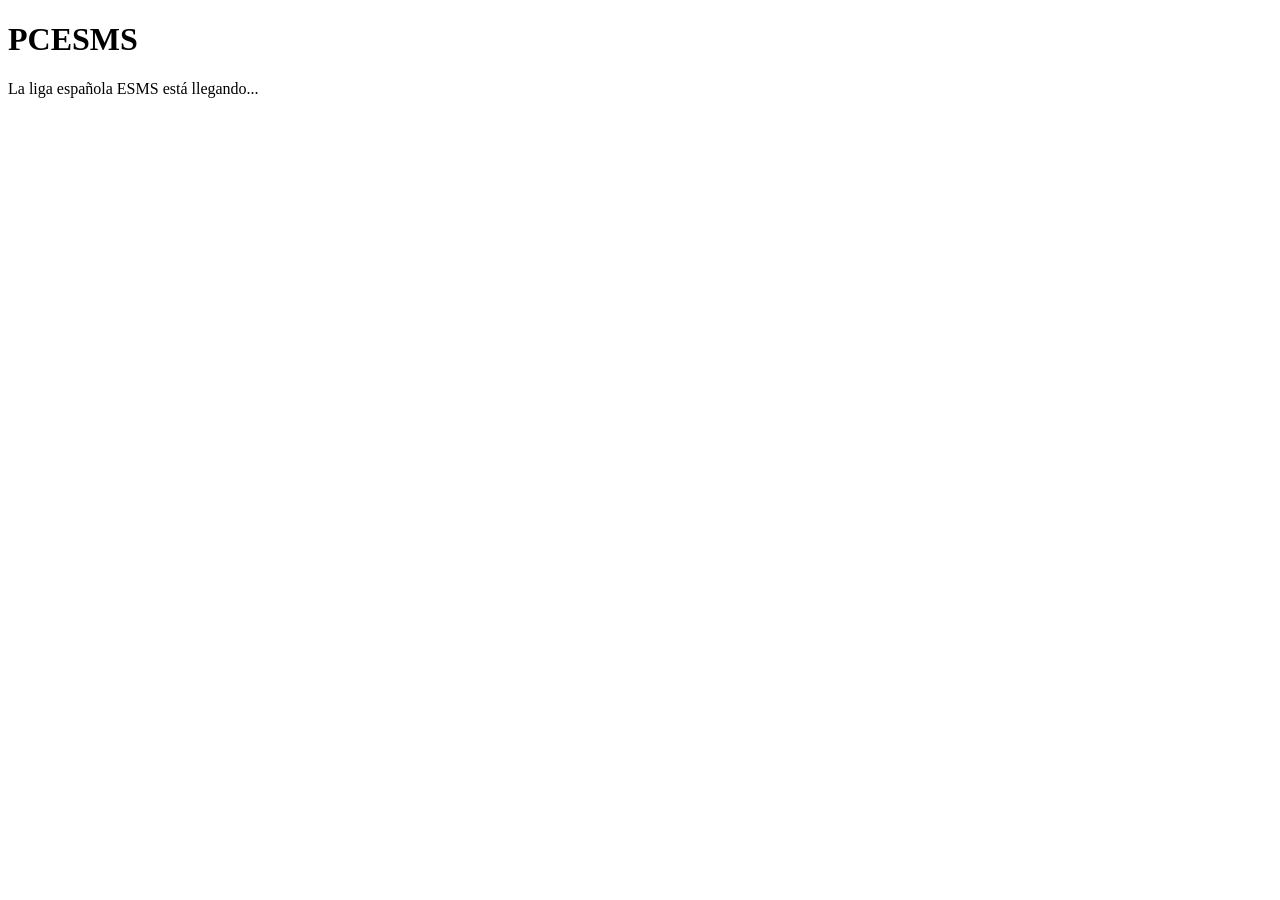
==== index.html @ e2a8f061 "index page" ====
<!DOCTYPE html>
<html lang="es">
<head>
    <meta charset="UTF-8">
    <meta name="viewport" content="width=device-width, initial-scale=1.0">
    <title>PCESMS</title>
</head>
<body>

    <h1>PCESMS</h1>
    <p>La liga española ESMS está llegando...</p>

</body>
</html>
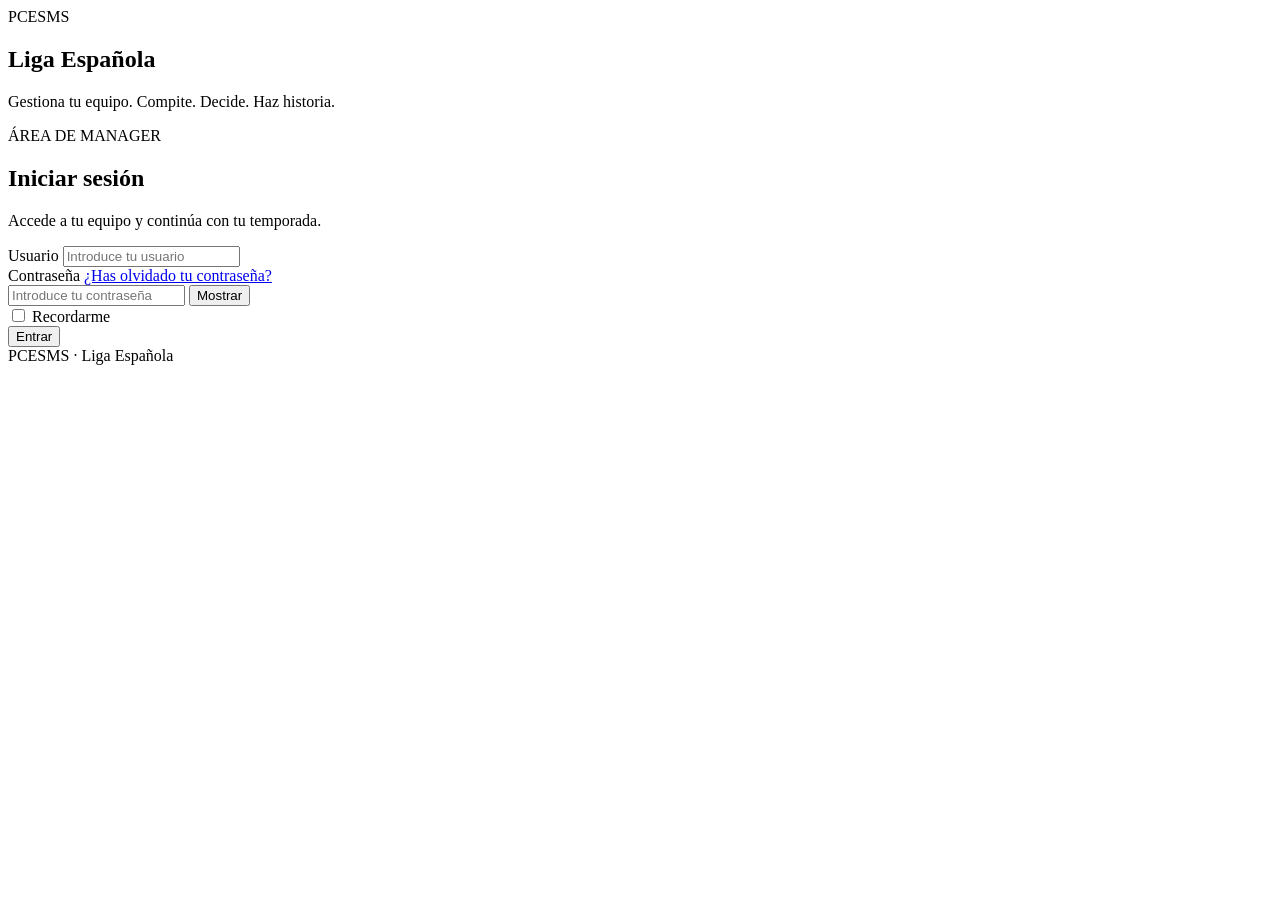
==== commit 05da27b9: "Create frontend structure" ====
--- a/index.html
+++ b/index.html
@@ -2,13 +2,217 @@
 <html lang="es">
 <head>
     <meta charset="UTF-8">
-    <meta name="viewport" content="width=device-width, initial-scale=1.0">
-    <title>PCESMS</title>
+
+    <meta name="viewport"
+          content="width=device-width, initial-scale=1.0">
+
+    <meta name="description"
+          content="PCESMS - Liga Española">
+
+    <title>PCESMS · Liga Española</title>
+
+    <!-- CSS global -->
+    <link rel="stylesheet" href="css/global.css">
+
+    <!-- CSS específico del login -->
+    <link rel="stylesheet" href="css/login.css">
 </head>
-<body>
-
-    <h1>PCESMS</h1>
-    <p>La liga española ESMS está llegando...</p>
+
+<body class="login-page">
+
+    <main class="login-container">
+
+        <!-- ==========================================
+             PANEL DE PRESENTACIÓN
+             ========================================== -->
+        <section class="login-brand">
+
+            <div class="brand-content">
+
+                <div class="brand-logo">
+                    PCESMS
+                </div>
+
+                <div class="brand-divider"></div>
+
+                <h1>Liga Española</h1>
+
+                <p>
+                    Gestiona tu equipo.
+                    Compite. Decide.
+                    Haz historia.
+                </p>
+
+            </div>
+
+        </section>
+
+
+        <!-- ==========================================
+             PANEL DE LOGIN
+             ========================================== -->
+        <section class="login-panel">
+
+            <div class="login-box">
+
+                <header class="login-header">
+
+                    <span class="login-kicker">
+                        ÁREA DE MANAGER
+                    </span>
+
+                    <h2>Iniciar sesión</h2>
+
+                    <p>
+                        Accede a tu equipo y continúa
+                        con tu temporada.
+                    </p>
+
+                </header>
+
+
+                <!-- Mensaje de error -->
+                <div
+                    id="login-error"
+                    class="login-message login-message-error"
+                    role="alert"
+                    aria-live="polite"
+                    hidden>
+                </div>
+
+
+                <!-- Formulario -->
+                <form id="login-form" novalidate>
+
+                    <!-- Usuario -->
+                    <div class="form-group">
+
+                        <label for="username">
+                            Usuario
+                        </label>
+
+                        <input
+                            type="text"
+                            id="username"
+                            name="username"
+                            autocomplete="username"
+                            placeholder="Introduce tu usuario"
+                            required>
+
+                    </div>
+
+
+                    <!-- Contraseña -->
+                    <div class="form-group">
+
+                        <div class="form-label-row">
+
+                            <label for="password">
+                                Contraseña
+                            </label>
+
+                            <a
+                                href="#"
+                                class="forgot-password">
+                                ¿Has olvidado tu contraseña?
+                            </a>
+
+                        </div>
+
+                        <div class="password-wrapper">
+
+                            <input
+                                type="password"
+                                id="password"
+                                name="password"
+                                autocomplete="current-password"
+                                placeholder="Introduce tu contraseña"
+                                required>
+
+                            <button
+                                type="button"
+                                id="toggle-password"
+                                class="password-toggle"
+                                aria-label="Mostrar contraseña"
+                                aria-pressed="false">
+
+                                <span
+                                    id="password-toggle-icon">
+                                    Mostrar
+                                </span>
+
+                            </button>
+
+                        </div>
+
+                    </div>
+
+
+                    <!-- Recordar sesión -->
+                    <div class="remember-row">
+
+                        <label class="checkbox-label">
+
+                            <input
+                                type="checkbox"
+                                id="remember"
+                                name="remember">
+
+                            <span>
+                                Recordarme
+                            </span>
+
+                        </label>
+
+                    </div>
+
+
+                    <!-- Botón -->
+                    <button
+                        type="submit"
+                        id="login-button"
+                        class="login-button">
+
+                        <span id="login-button-text">
+                            Entrar
+                        </span>
+
+                        <span
+                            id="login-spinner"
+                            class="login-spinner"
+                            hidden>
+                        </span>
+
+                    </button>
+
+                </form>
+
+
+                <!-- Pie -->
+                <footer class="login-footer">
+
+                    <span>
+                        PCESMS
+                    </span>
+
+                    <span class="footer-separator">
+                        ·
+                    </span>
+
+                    <span>
+                        Liga Española
+                    </span>
+
+                </footer>
+
+            </div>
+
+        </section>
+
+    </main>
+
+    <script src="js/global.js"></script>
+    <script src="js/login.js"></script>
 
 </body>
 </html>
